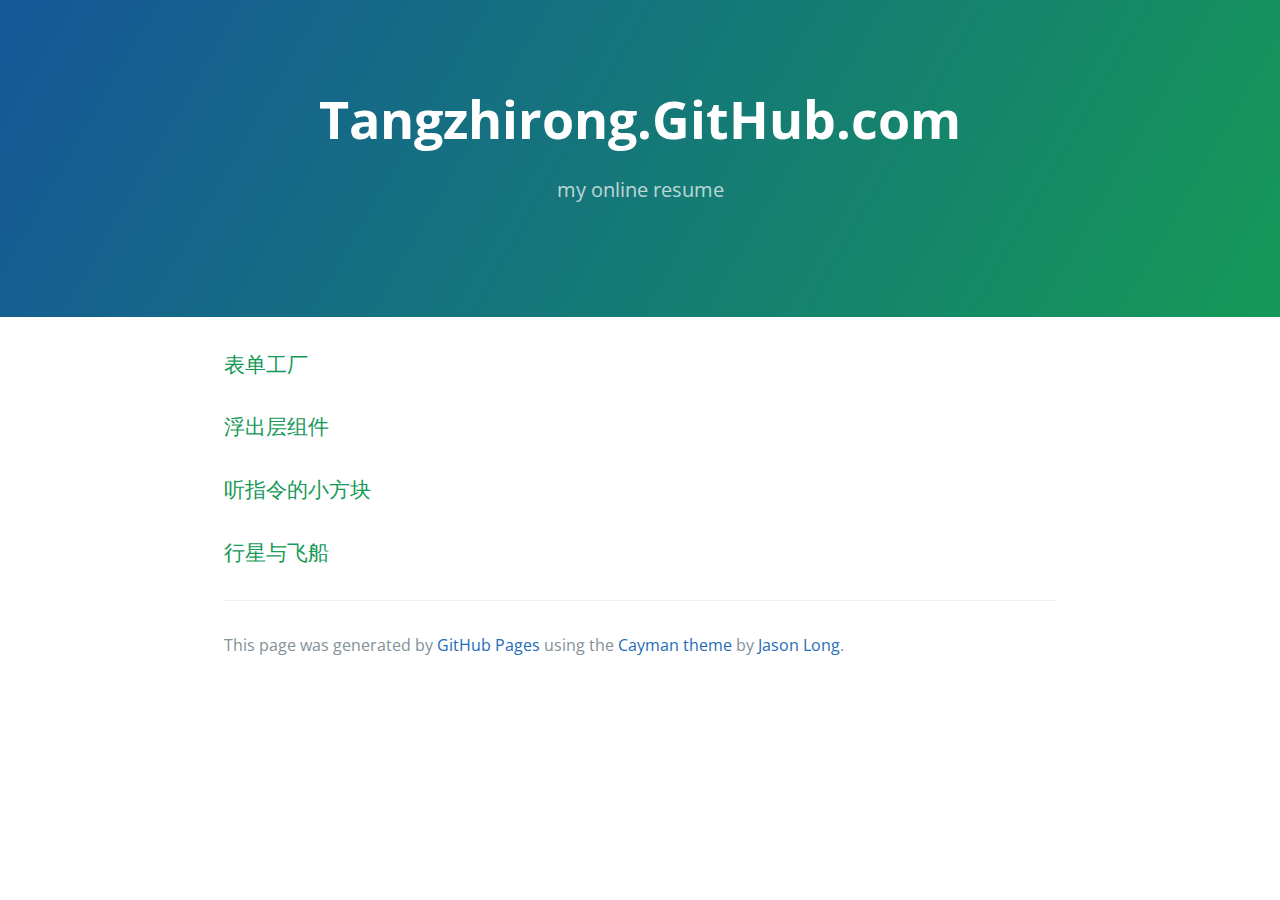
==== index.html @ 7650dcfd "change index.html" ====
<!DOCTYPE html>
<html lang="en-us">
  <head>
    <meta charset="UTF-8">
    <title>Tangzhirong.GitHub.com by tangzhirong</title>
    <meta name="viewport" content="width=device-width, initial-scale=1">
    <link rel="stylesheet" type="text/css" href="stylesheets/normalize.css" media="screen">
    <link href='https://fonts.googleapis.com/css?family=Open+Sans:400,700' rel='stylesheet' type='text/css'>
    <link rel="stylesheet" type="text/css" href="stylesheets/stylesheet.css" media="screen">
    <link rel="stylesheet" type="text/css" href="stylesheets/github-light.css" media="screen">
  </head>
  <body>
    <section class="page-header">
      <h1 class="project-name">Tangzhirong.GitHub.com</h1>
      <h2 class="project-tagline">my online resume</h2>
    </section>

    <section class="main-content">

<h3>
<a id="welcome-to-github-pages" class="anchor" href="form/index.html" aria-hidden="true"><span aria-hidden="true" class="octicon octicon-link"></span></a>表单工厂
</h3>
<h3>
<a id="welcome-to-github-pages" class="anchor" href="popuper/popuper.html" aria-hidden="true"><span aria-hidden="true" class="octicon octicon-link"></span></a>浮出层组件
</h3>
<h3>
<a id="welcome-to-github-pages" class="anchor" href="small_box/index.html" aria-hidden="true"><span aria-hidden="true" class="octicon octicon-link"></span></a>听指令的小方块
</h3>
<h3>
<a id="welcome-to-github-pages" class="anchor" href="spaceship/index.html" aria-hidden="true"><span aria-hidden="true" class="octicon octicon-link"></span></a>行星与飞船
</h3>

      <footer class="site-footer">

        <span class="site-footer-credits">This page was generated by <a href="https://pages.github.com">GitHub Pages</a> using the <a href="https://github.com/jasonlong/cayman-theme">Cayman theme</a> by <a href="https://twitter.com/jasonlong">Jason Long</a>.</span>
      </footer>

    </section>


  </body>
</html>
---- stylesheets/stylesheet.css ----
* {
  box-sizing: border-box; }

body {
  padding: 0;
  margin: 0;
  font-family: "Open Sans", "Helvetica Neue", Helvetica, Arial, sans-serif;
  font-size: 16px;
  line-height: 1.5;
  color: #606c71; }

a {
  color: #1e6bb8;
  text-decoration: none; }
  a:hover {
    text-decoration: underline; }

.btn {
  display: inline-block;
  margin-bottom: 1rem;
  color: rgba(255, 255, 255, 0.7);
  background-color: rgba(255, 255, 255, 0.08);
  border-color: rgba(255, 255, 255, 0.2);
  border-style: solid;
  border-width: 1px;
  border-radius: 0.3rem;
  transition: color 0.2s, background-color 0.2s, border-color 0.2s; }
  .btn + .btn {
    margin-left: 1rem; }

.btn:hover {
  color: rgba(255, 255, 255, 0.8);
  text-decoration: none;
  background-color: rgba(255, 255, 255, 0.2);
  border-color: rgba(255, 255, 255, 0.3); }

@media screen and (min-width: 64em) {
  .btn {
    padding: 0.75rem 1rem; } }

@media screen and (min-width: 42em) and (max-width: 64em) {
  .btn {
    padding: 0.6rem 0.9rem;
    font-size: 0.9rem; } }

@media screen and (max-width: 42em) {
  .btn {
    display: block;
    width: 100%;
    padding: 0.75rem;
    font-size: 0.9rem; }
    .btn + .btn {
      margin-top: 1rem;
      margin-left: 0; } }

.page-header {
  color: #fff;
  text-align: center;
  background-color: #159957;
  background-image: linear-gradient(120deg, #155799, #159957); }

@media screen and (min-width: 64em) {
  .page-header {
    padding: 5rem 6rem; } }

@media screen and (min-width: 42em) and (max-width: 64em) {
  .page-header {
    padding: 3rem 4rem; } }

@media screen and (max-width: 42em) {
  .page-header {
    padding: 2rem 1rem; } }

.project-name {
  margin-top: 0;
  margin-bottom: 0.1rem; }

@media screen and (min-width: 64em) {
  .project-name {
    font-size: 3.25rem; } }

@media screen and (min-width: 42em) and (max-width: 64em) {
  .project-name {
    font-size: 2.25rem; } }

@media screen and (max-width: 42em) {
  .project-name {
    font-size: 1.75rem; } }

.project-tagline {
  margin-bottom: 2rem;
  font-weight: normal;
  opacity: 0.7; }

@media screen and (min-width: 64em) {
  .project-tagline {
    font-size: 1.25rem; } }

@media screen and (min-width: 42em) and (max-width: 64em) {
  .project-tagline {
    font-size: 1.15rem; } }

@media screen and (max-width: 42em) {
  .project-tagline {
    font-size: 1rem; } }

.main-content :first-child {
  margin-top: 0; }
.main-content img {
  max-width: 100%; }
.main-content h1, .main-content h2, .main-content h3, .main-content h4, .main-content h5, .main-content h6 {
  margin-top: 2rem;
  margin-bottom: 1rem;
  font-weight: normal;
  color: #159957; }
.main-content p {
  margin-bottom: 1em; }
.main-content code {
  padding: 2px 4px;
  font-family: Consolas, "Liberation Mono", Menlo, Courier, monospace;
  font-size: 0.9rem;
  color: #383e41;
  background-color: #f3f6fa;
  border-radius: 0.3rem; }
.main-content pre {
  padding: 0.8rem;
  margin-top: 0;
  margin-bottom: 1rem;
  font: 1rem Consolas, "Liberation Mono", Menlo, Courier, monospace;
  color: #567482;
  word-wrap: normal;
  background-color: #f3f6fa;
  border: solid 1px #dce6f0;
  border-radius: 0.3rem; }
  .main-content pre > code {
    padding: 0;
    margin: 0;
    font-size: 0.9rem;
    color: #567482;
    word-break: normal;
    white-space: pre;
    background: transparent;
    border: 0; }
.main-content .highlight {
  margin-bottom: 1rem; }
  .main-content .highlight pre {
    margin-bottom: 0;
    word-break: normal; }
.main-content .highlight pre, .main-content pre {
  padding: 0.8rem;
  overflow: auto;
  font-size: 0.9rem;
  line-height: 1.45;
  border-radius: 0.3rem; }
.main-content pre code, .main-content pre tt {
  display: inline;
  max-width: initial;
  padding: 0;
  margin: 0;
  overflow: initial;
  line-height: inherit;
  word-wrap: normal;
  background-color: transparent;
  border: 0; }
  .main-content pre code:before, .main-content pre code:after, .main-content pre tt:before, .main-content pre tt:after {
    content: normal; }
.main-content ul, .main-content ol {
  margin-top: 0; }
.main-content blockquote {
  padding: 0 1rem;
  margin-left: 0;
  color: #819198;
  border-left: 0.3rem solid #dce6f0; }
  .main-content blockquote > :first-child {
    margin-top: 0; }
  .main-content blockquote > :last-child {
    margin-bottom: 0; }
.main-content table {
  display: block;
  width: 100%;
  overflow: auto;
  word-break: normal;
  word-break: keep-all; }
  .main-content table th {
    font-weight: bold; }
  .main-content table th, .main-content table td {
    padding: 0.5rem 1rem;
    border: 1px solid #e9ebec; }
.main-content dl {
  padding: 0; }
  .main-content dl dt {
    padding: 0;
    margin-top: 1rem;
    font-size: 1rem;
    font-weight: bold; }
  .main-content dl dd {
    padding: 0;
    margin-bottom: 1rem; }
.main-content hr {
  height: 2px;
  padding: 0;
  margin: 1rem 0;
  background-color: #eff0f1;
  border: 0; }

@media screen and (min-width: 64em) {
  .main-content {
    max-width: 64rem;
    padding: 2rem 6rem;
    margin: 0 auto;
    font-size: 1.1rem; } }

@media screen and (min-width: 42em) and (max-width: 64em) {
  .main-content {
    padding: 2rem 4rem;
    font-size: 1.1rem; } }

@media screen and (max-width: 42em) {
  .main-content {
    padding: 2rem 1rem;
    font-size: 1rem; } }

.site-footer {
  padding-top: 2rem;
  margin-top: 2rem;
  border-top: solid 1px #eff0f1; }

.site-footer-owner {
  display: block;
  font-weight: bold; }

.site-footer-credits {
  color: #819198; }

@media screen and (min-width: 64em) {
  .site-footer {
    font-size: 1rem; } }

@media screen and (min-width: 42em) and (max-width: 64em) {
  .site-footer {
    font-size: 1rem; } }

@media screen and (max-width: 42em) {
  .site-footer {
    font-size: 0.9rem; } }
---- stylesheets/github-light.css ----
/*
The MIT License (MIT)

Copyright (c) 2015 GitHub, Inc.

Permission is hereby granted, free of charge, to any person obtaining a copy
of this software and associated documentation files (the "Software"), to deal
in the Software without restriction, including without limitation the rights
to use, copy, modify, merge, publish, distribute, sublicense, and/or sell
copies of the Software, and to permit persons to whom the Software is
furnished to do so, subject to the following conditions:

The above copyright notice and this permission notice shall be included in all
copies or substantial portions of the Software.

THE SOFTWARE IS PROVIDED "AS IS", WITHOUT WARRANTY OF ANY KIND, EXPRESS OR
IMPLIED, INCLUDING BUT NOT LIMITED TO THE WARRANTIES OF MERCHANTABILITY,
FITNESS FOR A PARTICULAR PURPOSE AND NONINFRINGEMENT. IN NO EVENT SHALL THE
AUTHORS OR COPYRIGHT HOLDERS BE LIABLE FOR ANY CLAIM, DAMAGES OR OTHER
LIABILITY, WHETHER IN AN ACTION OF CONTRACT, TORT OR OTHERWISE, ARISING FROM,
OUT OF OR IN CONNECTION WITH THE SOFTWARE OR THE USE OR OTHER DEALINGS IN THE
SOFTWARE.

*/

.pl-c /* comment */ {
  color: #969896;
}

.pl-c1      /* constant, markup.raw, meta.diff.header, meta.module-reference, meta.property-name, support, support.constant, support.variable, variable.other.constant */,
.pl-s .pl-v /* string variable */ {
  color: #0086b3;
}

.pl-e  /* entity */,
.pl-en /* entity.name */ {
  color: #795da3;
}

.pl-s .pl-s1 /* string source */,
.pl-smi      /* storage.modifier.import, storage.modifier.package, storage.type.java, variable.other, variable.parameter.function */ {
  color: #333;
}

.pl-ent /* entity.name.tag */ {
  color: #63a35c;
}

.pl-k /* keyword, storage, storage.type */ {
  color: #a71d5d;
}

.pl-pds              /* punctuation.definition.string, string.regexp.character-class */,
.pl-s                /* string */,
.pl-s .pl-pse .pl-s1 /* string punctuation.section.embedded source */,
.pl-sr               /* string.regexp */,
.pl-sr .pl-cce       /* string.regexp constant.character.escape */,
.pl-sr .pl-sra       /* string.regexp string.regexp.arbitrary-repitition */,
.pl-sr .pl-sre       /* string.regexp source.ruby.embedded */ {
  color: #183691;
}

.pl-v /* variable */ {
  color: #ed6a43;
}

.pl-id /* invalid.deprecated */ {
  color: #b52a1d;
}

.pl-ii /* invalid.illegal */ {
  background-color: #b52a1d;
  color: #f8f8f8;
}

.pl-sr .pl-cce /* string.regexp constant.character.escape */ {
  color: #63a35c;
  font-weight: bold;
}

.pl-ml /* markup.list */ {
  color: #693a17;
}

.pl-mh        /* markup.heading */,
.pl-mh .pl-en /* markup.heading entity.name */,
.pl-ms        /* meta.separator */ {
  color: #1d3e81;
  font-weight: bold;
}

.pl-mq /* markup.quote */ {
  color: #008080;
}

.pl-mi /* markup.italic */ {
  color: #333;
  font-style: italic;
}

.pl-mb /* markup.bold */ {
  color: #333;
  font-weight: bold;
}

.pl-md /* markup.deleted, meta.diff.header.from-file */ {
  background-color: #ffecec;
  color: #bd2c00;
}

.pl-mi1 /* markup.inserted, meta.diff.header.to-file */ {
  background-color: #eaffea;
  color: #55a532;
}

.pl-mdr /* meta.diff.range */ {
  color: #795da3;
  font-weight: bold;
}

.pl-mo /* meta.output */ {
  color: #1d3e81;
}
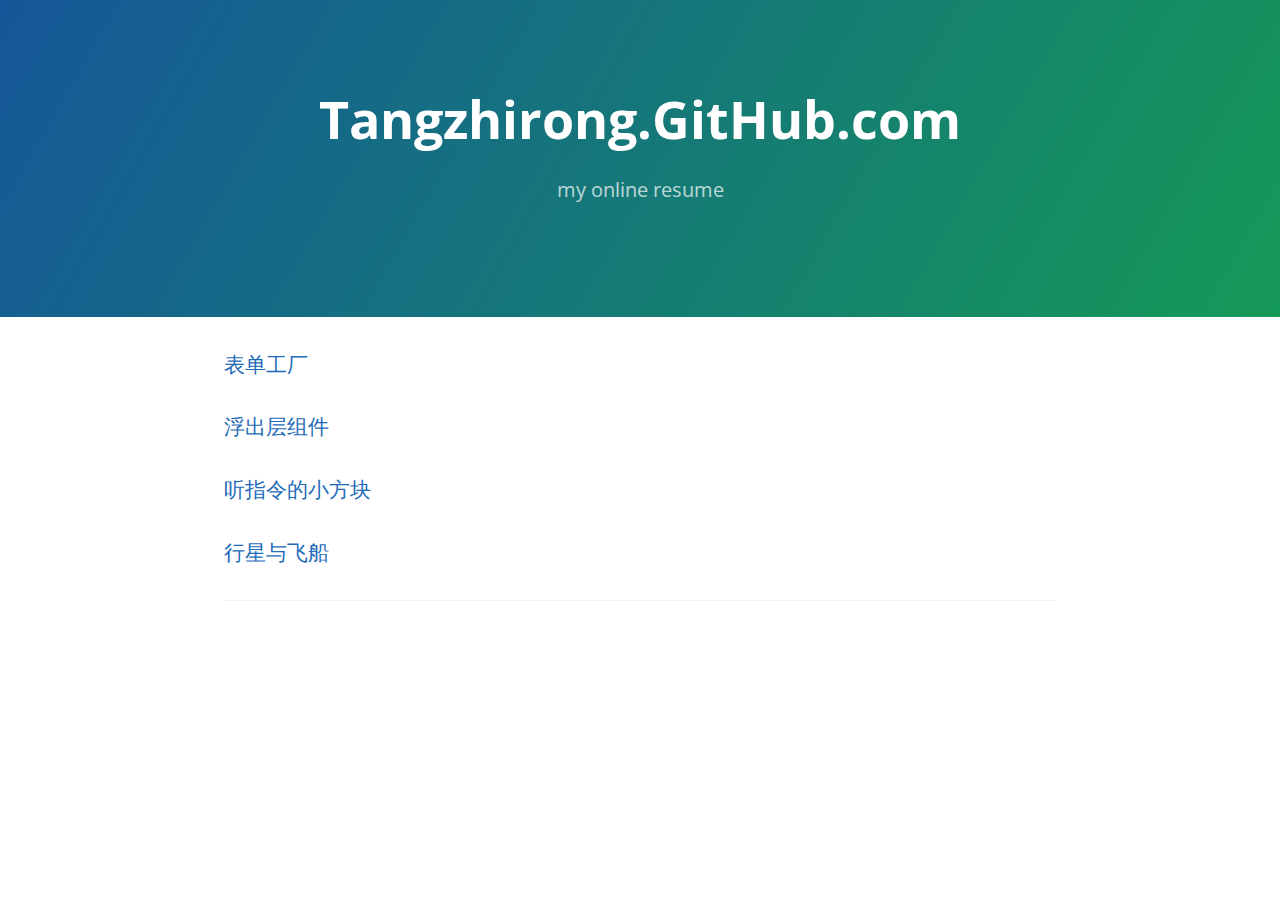
==== commit e62581bd: "index.html update" ====
--- a/index.html
+++ b/index.html
@@ -18,22 +18,20 @@
     <section class="main-content">
 
 <h3>
-<a id="welcome-to-github-pages" class="anchor" href="form/index.html" aria-hidden="true"><span aria-hidden="true" class="octicon octicon-link"></span></a>表单工厂
+<a id="welcome-to-github-pages" class="anchor" href="form/index.html" aria-hidden="true"><span aria-hidden="true" class="octicon octicon-link"></span>表单工厂</a>
 </h3>
 <h3>
-<a id="welcome-to-github-pages" class="anchor" href="popuper/popuper.html" aria-hidden="true"><span aria-hidden="true" class="octicon octicon-link"></span></a>浮出层组件
+<a id="welcome-to-github-pages" class="anchor" href="popuper/popuper.html" aria-hidden="true"><span aria-hidden="true" class="octicon octicon-link"></span>浮出层组件</a>
 </h3>
 <h3>
-<a id="welcome-to-github-pages" class="anchor" href="small_box/index.html" aria-hidden="true"><span aria-hidden="true" class="octicon octicon-link"></span></a>听指令的小方块
+<a id="welcome-to-github-pages" class="anchor" href="small_box/index.html" aria-hidden="true"><span aria-hidden="true" class="octicon octicon-link"></span>听指令的小方块</a>
 </h3>
 <h3>
-<a id="welcome-to-github-pages" class="anchor" href="spaceship/index.html" aria-hidden="true"><span aria-hidden="true" class="octicon octicon-link"></span></a>行星与飞船
+<a id="welcome-to-github-pages" class="anchor" href="spaceship/index.html" aria-hidden="true"><span aria-hidden="true" class="octicon octicon-link"></span>行星与飞船</a>
 </h3>
 
       <footer class="site-footer">
 
-        <span class="site-footer-credits">This page was generated by <a href="https://pages.github.com">GitHub Pages</a> using the <a href="https://github.com/jasonlong/cayman-theme">Cayman theme</a> by <a href="https://twitter.com/jasonlong">Jason Long</a>.</span>
-      </footer>
 
     </section>
 
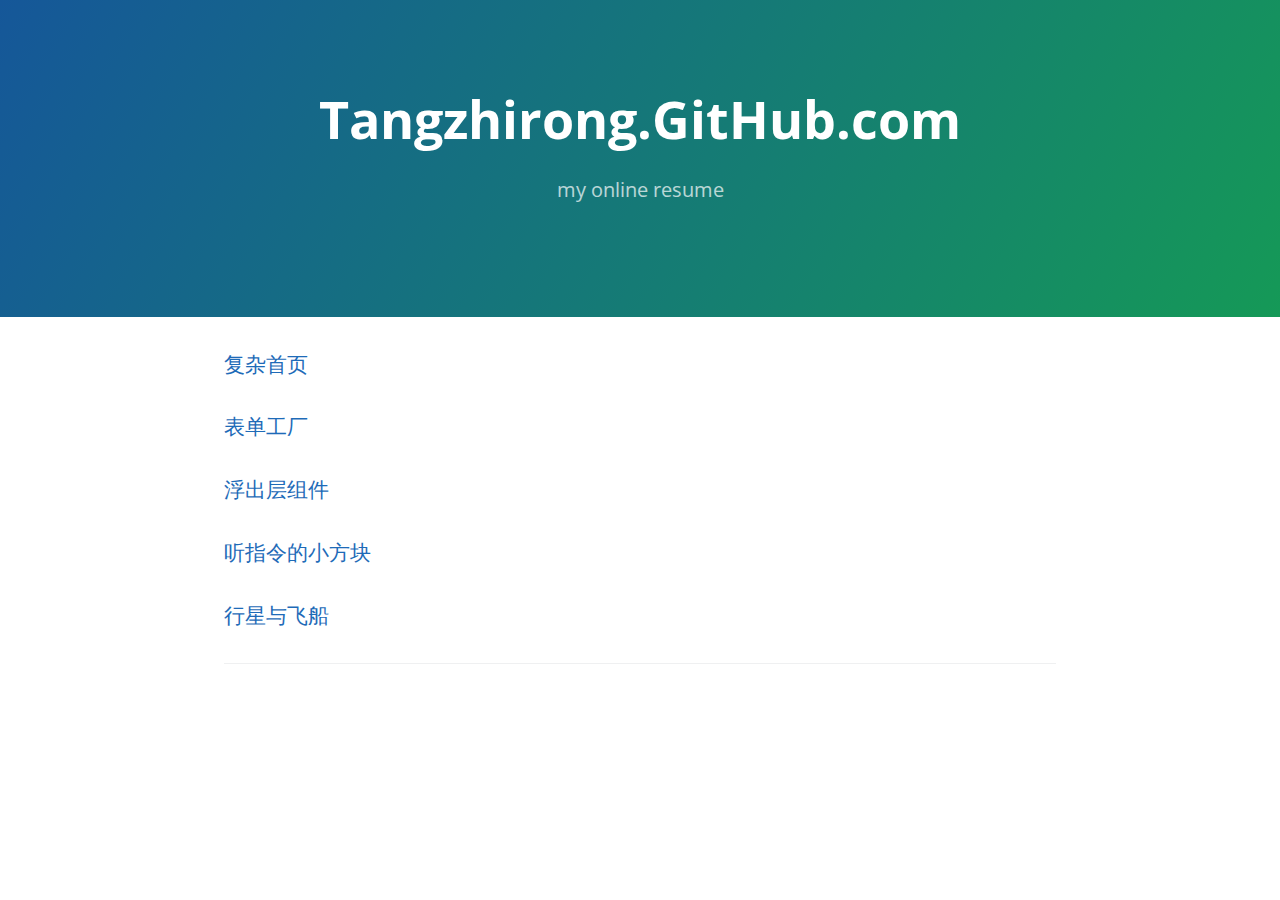
==== commit 6f6bc63a: "add index_page" ====
--- a/index.html
+++ b/index.html
@@ -16,7 +16,9 @@
     </section>
 
     <section class="main-content">
-
+<h3>
+<a id="welcome-to-github-pages" class="anchor" href="index_page/index.html" aria-hidden="true"><span aria-hidden="true" class="octicon octicon-link"></span>复杂首页</a>
+</h3>
 <h3>
 <a id="welcome-to-github-pages" class="anchor" href="form/index.html" aria-hidden="true"><span aria-hidden="true" class="octicon octicon-link"></span>表单工厂</a>
 </h3>
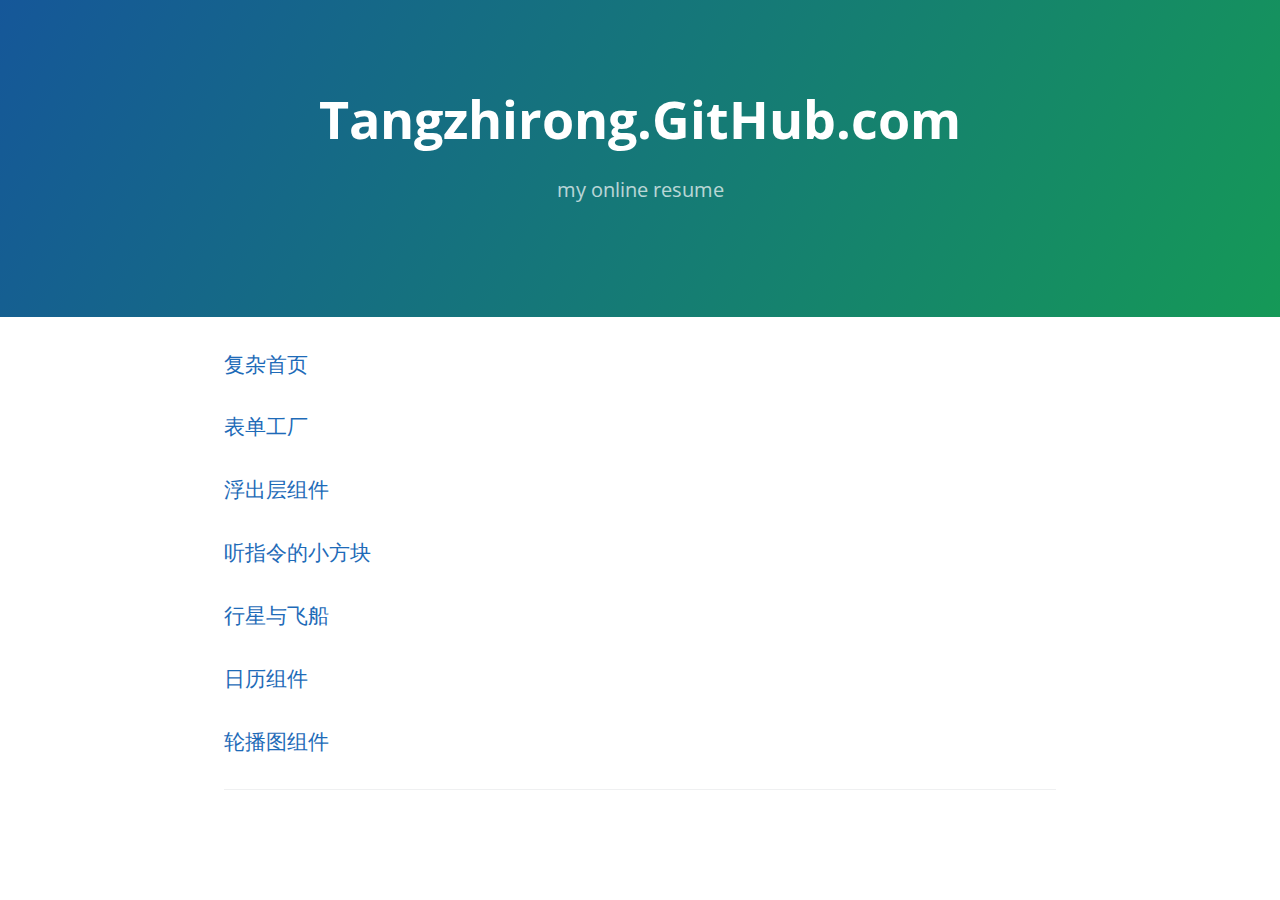
==== commit 44220aeb: "add new pro" ====
--- a/index.html
+++ b/index.html
@@ -23,7 +23,7 @@
 <a id="welcome-to-github-pages" class="anchor" href="form/index.html" aria-hidden="true"><span aria-hidden="true" class="octicon octicon-link"></span>表单工厂</a>
 </h3>
 <h3>
-<a id="welcome-to-github-pages" class="anchor" href="popuper/popuper.html" aria-hidden="true"><span aria-hidden="true" class="octicon octicon-link"></span>浮出层组件</a>
+<a id="welcome-to-github-pages" class="anchor" href="popUper/popUper_components/index.html" aria-hidden="true"><span aria-hidden="true" class="octicon octicon-link"></span>浮出层组件</a>
 </h3>
 <h3>
 <a id="welcome-to-github-pages" class="anchor" href="small_box/index.html" aria-hidden="true"><span aria-hidden="true" class="octicon octicon-link"></span>听指令的小方块</a>
@@ -31,6 +31,13 @@
 <h3>
 <a id="welcome-to-github-pages" class="anchor" href="spaceship/index.html" aria-hidden="true"><span aria-hidden="true" class="octicon octicon-link"></span>行星与飞船</a>
 </h3>
+<h3>
+<a id="welcome-to-github-pages" class="anchor" href="jquery-calendar/jquery-calendar/index.html" aria-hidden="true"><span aria-hidden="true" class="octicon octicon-link"></span>日历组件</a>
+</h3>
+<h3>
+<a id="welcome-to-github-pages" class="anchor" href="sass-slider/slider/slider.html" aria-hidden="true"><span aria-hidden="true" class="octicon octicon-link"></span>轮播图组件</a>
+</h3>
+<h3>
 
       <footer class="site-footer">
 
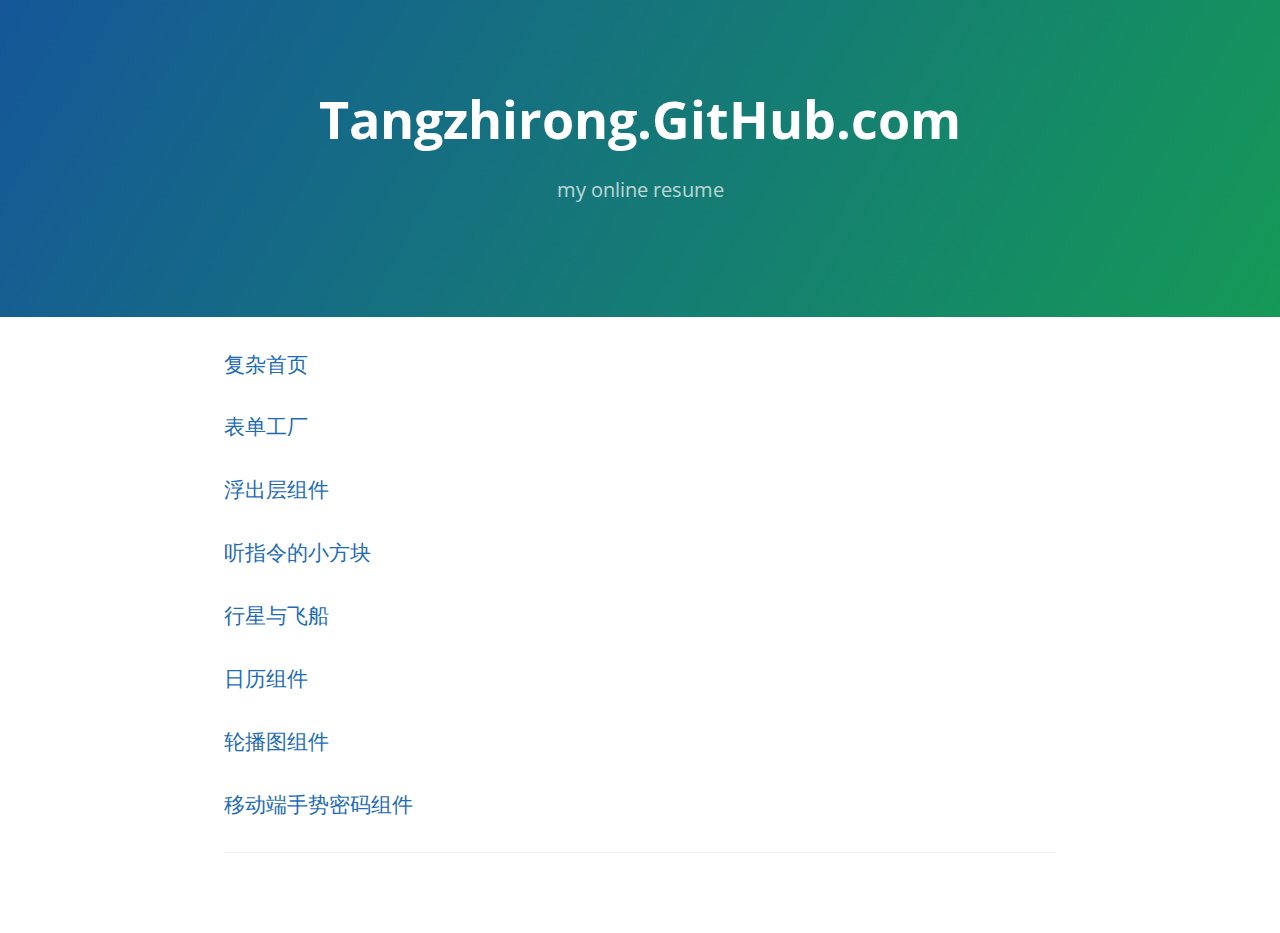
==== commit a448c3ae: "update index.html" ====
--- a/index.html
+++ b/index.html
@@ -1,4 +1,4 @@
-<!DOCTYPE html>
+﻿<!DOCTYPE html>
 <html lang="en-us">
   <head>
     <meta charset="UTF-8">
@@ -23,7 +23,7 @@
 <a id="welcome-to-github-pages" class="anchor" href="form/index.html" aria-hidden="true"><span aria-hidden="true" class="octicon octicon-link"></span>表单工厂</a>
 </h3>
 <h3>
-<a id="welcome-to-github-pages" class="anchor" href="popUper/popUper_components/index.html" aria-hidden="true"><span aria-hidden="true" class="octicon octicon-link"></span>浮出层组件</a>
+<a id="welcome-to-github-pages" class="anchor" href="popUpper/popUpper_component/index.html" aria-hidden="true"><span aria-hidden="true" class="octicon octicon-link"></span>浮出层组件</a>
 </h3>
 <h3>
 <a id="welcome-to-github-pages" class="anchor" href="small_box/index.html" aria-hidden="true"><span aria-hidden="true" class="octicon octicon-link"></span>听指令的小方块</a>
@@ -32,10 +32,13 @@
 <a id="welcome-to-github-pages" class="anchor" href="spaceship/index.html" aria-hidden="true"><span aria-hidden="true" class="octicon octicon-link"></span>行星与飞船</a>
 </h3>
 <h3>
-<a id="welcome-to-github-pages" class="anchor" href="jquery-calendar/jquery-calendar/index.html" aria-hidden="true"><span aria-hidden="true" class="octicon octicon-link"></span>日历组件</a>
+<a id="welcome-to-github-pages" class="anchor" href="calendar/calendar/index.html" aria-hidden="true"><span aria-hidden="true" class="octicon octicon-link"></span>日历组件</a>
 </h3>
 <h3>
-<a id="welcome-to-github-pages" class="anchor" href="sass-slider/slider/slider.html" aria-hidden="true"><span aria-hidden="true" class="octicon octicon-link"></span>轮播图组件</a>
+<a id="welcome-to-github-pages" class="anchor" href="sass_slider/slider/slider.html" aria-hidden="true"><span aria-hidden="true" class="octicon octicon-link"></span>轮播图组件</a>
+</h3>
+<h3>
+<a id="welcome-to-github-pages" class="anchor" href="lock/example/demo.html" aria-hidden="true"><span aria-hidden="true" class="octicon octicon-link"></span>移动端手势密码组件</a>
 </h3>
 <h3>
 
